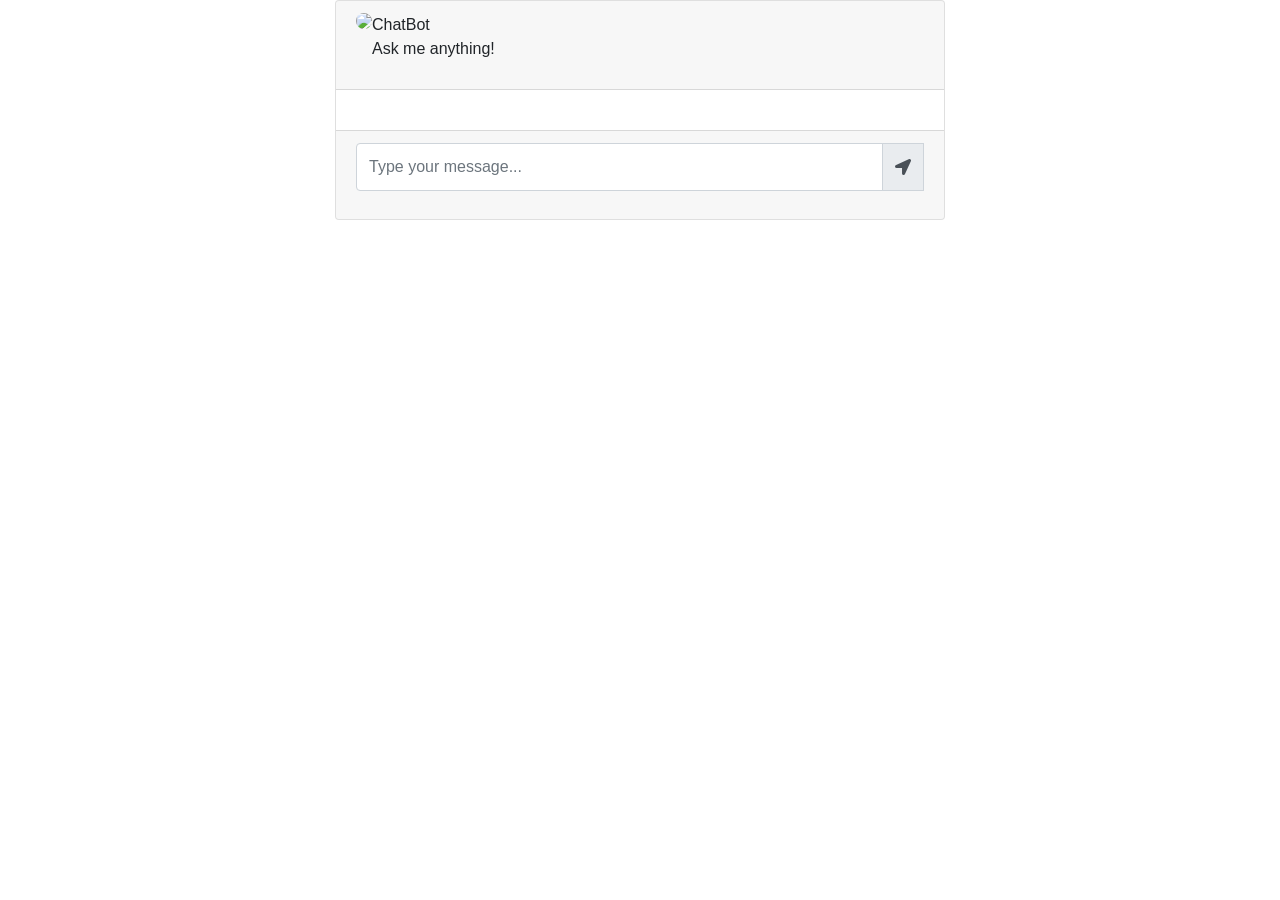
==== templates/chat.html @ c524f1c6 "chatbot file" ====
<link href="//maxcdn.bootstrapcdn.com/bootstrap/4.1.1/css/bootstrap.min.css" rel="stylesheet" id="bootstrap-css">
<script src="//maxcdn.bootstrapcdn.com/bootstrap/4.1.1/js/bootstrap.min.js"></script>
<script src="//cdnjs.cloudflare.com/ajax/libs/jquery/3.2.1/jquery.min.js"></script>

<!DOCTYPE html>
<html>
	<head>
		<title>Chatbot</title>
		<link rel="stylesheet" href="https://stackpath.bootstrapcdn.com/bootstrap/4.1.3/css/bootstrap.min.css" integrity="sha384-MCw98/SFnGE8fJT3GXwEOngsV7Zt27NXFoaoApmYm81iuXoPkFOJwJ8ERdknLPMO" crossorigin="anonymous">
		<link rel="stylesheet" href="https://use.fontawesome.com/releases/v5.5.0/css/all.css" integrity="sha384-B4dIYHKNBt8Bc12p+WXckhzcICo0wtJAoU8YZTY5qE0Id1GSseTk6S+L3BlXeVIU" crossorigin="anonymous">
		<script src="https://ajax.googleapis.com/ajax/libs/jquery/3.3.1/jquery.min.js"></script>
		<link rel="stylesheet" type="text/css" href="{{ url_for('static', filename='style.css')}}"/>
	</head>
	
	
	<body>
		<div class="container-fluid h-100">
			<div class="row justify-content-center h-100">		
				<div class="col-md-8 col-xl-6 chat">
					<div class="card">
						<div class="card-header msg_head">
							<div class="d-flex bd-highlight">
								<div class="img_cont">
									<img src="https://i.ibb.co/fSNP7Rz/icons8-chatgpt-512.png" class="rounded-circle user_img">
									<span class="online_icon"></span>
								</div>
								<div class="user_info">
									<span>ChatBot</span>
									<p>Ask me anything!</p>
								</div>
							</div>
						</div>
						<div id="messageFormeight" class="card-body msg_card_body">
							
							
						</div>
						<div class="card-footer">
							<form id="messageArea" class="input-group" action="/get" method='post'>
                                <input type="text" id="text" name="msg" placeholder="Type your message..." autocomplete="off" class="form-control type_msg" required/>
								<div class="input-group-append">
									<button type="submit" id="send" class="input-group-text send_btn"><i class="fas fa-location-arrow"></i></button><br><br>
                                    
								</div>
							</form>
                          
                            
                           
                            <p id="answer"></p>
						</div>
					</div>
				</div>
			</div>
        </div>
        <script src="static/script.js">

        </script>
        
    </body>
</html>
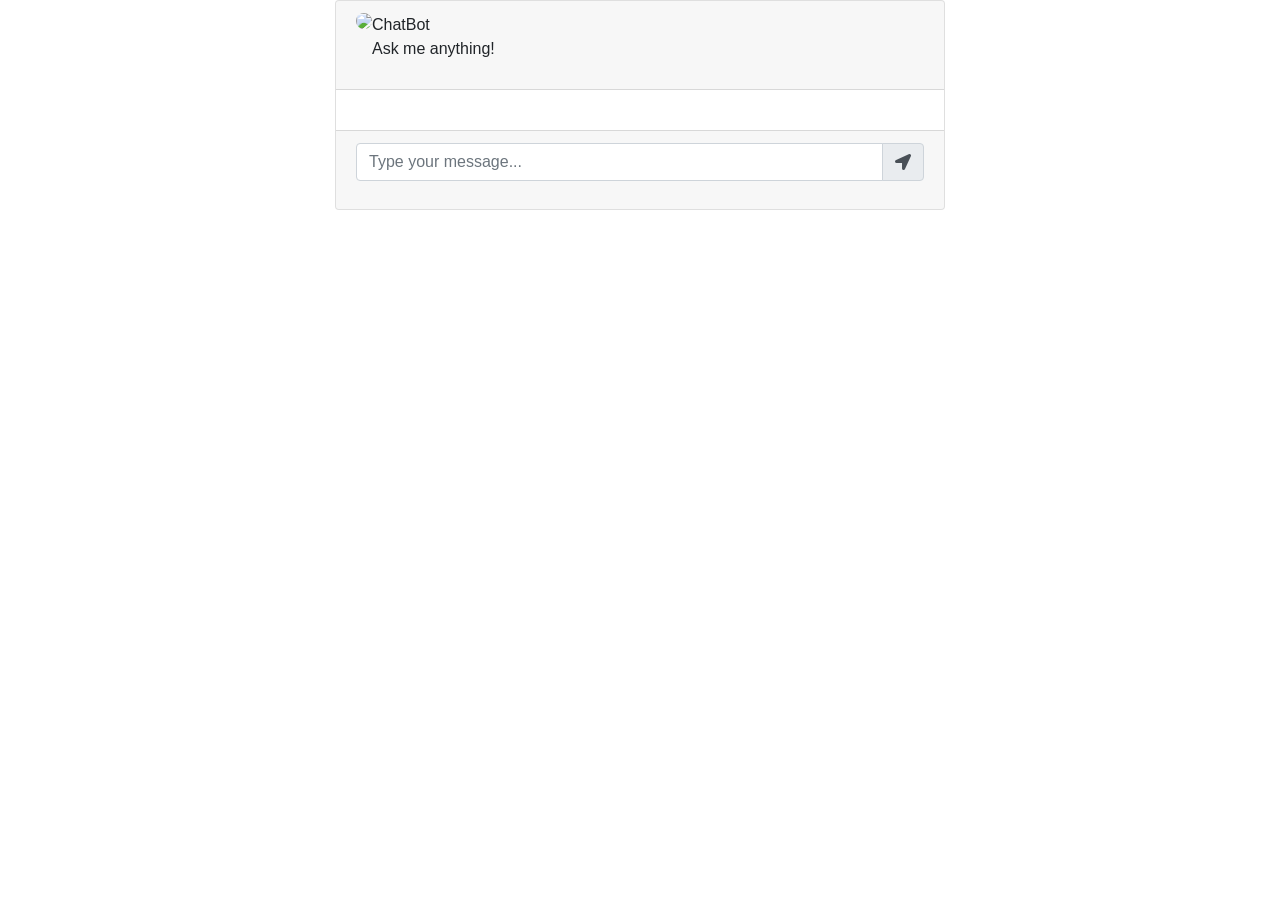
==== commit 82fc4bdd: "Rename index.html to chat.html" ====
--- a/templates/chat.html
+++ b/templates/chat.html
@@ -1,59 +1,51 @@
-<link href="//maxcdn.bootstrapcdn.com/bootstrap/4.1.1/css/bootstrap.min.css" rel="stylesheet" id="bootstrap-css">
-<script src="//maxcdn.bootstrapcdn.com/bootstrap/4.1.1/js/bootstrap.min.js"></script>
-<script src="//cdnjs.cloudflare.com/ajax/libs/jquery/3.2.1/jquery.min.js"></script>
-
-<!DOCTYPE html>
-<html>
-	<head>
-		<title>Chatbot</title>
-		<link rel="stylesheet" href="https://stackpath.bootstrapcdn.com/bootstrap/4.1.3/css/bootstrap.min.css" integrity="sha384-MCw98/SFnGE8fJT3GXwEOngsV7Zt27NXFoaoApmYm81iuXoPkFOJwJ8ERdknLPMO" crossorigin="anonymous">
-		<link rel="stylesheet" href="https://use.fontawesome.com/releases/v5.5.0/css/all.css" integrity="sha384-B4dIYHKNBt8Bc12p+WXckhzcICo0wtJAoU8YZTY5qE0Id1GSseTk6S+L3BlXeVIU" crossorigin="anonymous">
-		<script src="https://ajax.googleapis.com/ajax/libs/jquery/3.3.1/jquery.min.js"></script>
-		<link rel="stylesheet" type="text/css" href="{{ url_for('static', filename='style.css')}}"/>
-	</head>
-	
-	
-	<body>
-		<div class="container-fluid h-100">
-			<div class="row justify-content-center h-100">		
-				<div class="col-md-8 col-xl-6 chat">
-					<div class="card">
-						<div class="card-header msg_head">
-							<div class="d-flex bd-highlight">
-								<div class="img_cont">
-									<img src="https://i.ibb.co/fSNP7Rz/icons8-chatgpt-512.png" class="rounded-circle user_img">
-									<span class="online_icon"></span>
-								</div>
-								<div class="user_info">
-									<span>ChatBot</span>
-									<p>Ask me anything!</p>
-								</div>
-							</div>
-						</div>
-						<div id="messageFormeight" class="card-body msg_card_body">
-							
-							
-						</div>
-						<div class="card-footer">
-							<form id="messageArea" class="input-group" action="/get" method='post'>
-                                <input type="text" id="text" name="msg" placeholder="Type your message..." autocomplete="off" class="form-control type_msg" required/>
-								<div class="input-group-append">
-									<button type="submit" id="send" class="input-group-text send_btn"><i class="fas fa-location-arrow"></i></button><br><br>
-                                    
-								</div>
-							</form>
-                          
-                            
-                           
-                            <p id="answer"></p>
-						</div>
-					</div>
-				</div>
-			</div>
-        </div>
-        <script src="static/script.js">
-
-        </script>
-        
-    </body>
-</html>+<link href="//maxcdn.bootstrapcdn.com/bootstrap/4.1.1/css/bootstrap.min.css" rel="stylesheet" id="bootstrap-css">
+<script src="//maxcdn.bootstrapcdn.com/bootstrap/4.1.1/js/bootstrap.min.js"></script>
+<script src="//cdnjs.cloudflare.com/ajax/libs/jquery/3.2.1/jquery.min.js"></script>
+
+<!DOCTYPE html>
+<html>
+	<head>
+		<title>Chatbot</title>
+		<link rel="stylesheet" href="https://stackpath.bootstrapcdn.com/bootstrap/4.1.3/css/bootstrap.min.css" integrity="sha384-MCw98/SFnGE8fJT3GXwEOngsV7Zt27NXFoaoApmYm81iuXoPkFOJwJ8ERdknLPMO" crossorigin="anonymous">
+		<link rel="stylesheet" href="https://use.fontawesome.com/releases/v5.5.0/css/all.css" integrity="sha384-B4dIYHKNBt8Bc12p+WXckhzcICo0wtJAoU8YZTY5qE0Id1GSseTk6S+L3BlXeVIU" crossorigin="anonymous">
+		<script src="https://ajax.googleapis.com/ajax/libs/jquery/3.3.1/jquery.min.js"></script>
+		<link rel="stylesheet" type="text/css" href="{{ url_for('static', filename='style.css')}}"/>
+	</head>
+	
+	
+	<body>
+		<div class="container-fluid h-100">
+			<div class="row justify-content-center h-100">		
+				<div class="col-md-8 col-xl-6 chat">
+					<div class="card">
+						<div class="card-header msg_head">
+							<div class="d-flex bd-highlight">
+								<div class="img_cont">
+									<img src="https://i.ibb.co/fSNP7Rz/icons8-chatgpt-512.png" class="rounded-circle user_img">
+									<span class="online_icon"></span>
+								</div>
+								<div class="user_info">
+									<span>ChatBot</span>
+									<p>Ask me anything!</p>
+								</div>
+							</div>
+						</div>
+						<div id="messageFormeight" class="card-body msg_card_body">
+							
+							
+						</div>
+						<div class="card-footer">
+							<form id="messageArea" class="input-group">
+                                <input type="text" id="text" name="msg" placeholder="Type your message..." autocomplete="off" class="form-control type_msg" required/>
+								<div class="input-group-append">
+									<button type="submit" id="send" class="input-group-text send_btn"><i class="fas fa-location-arrow"></i></button>
+								</div>
+							</form>
+						</div>
+					</div>
+				</div>
+			</div>
+        </div>
+        
+    </body>
+</html>
